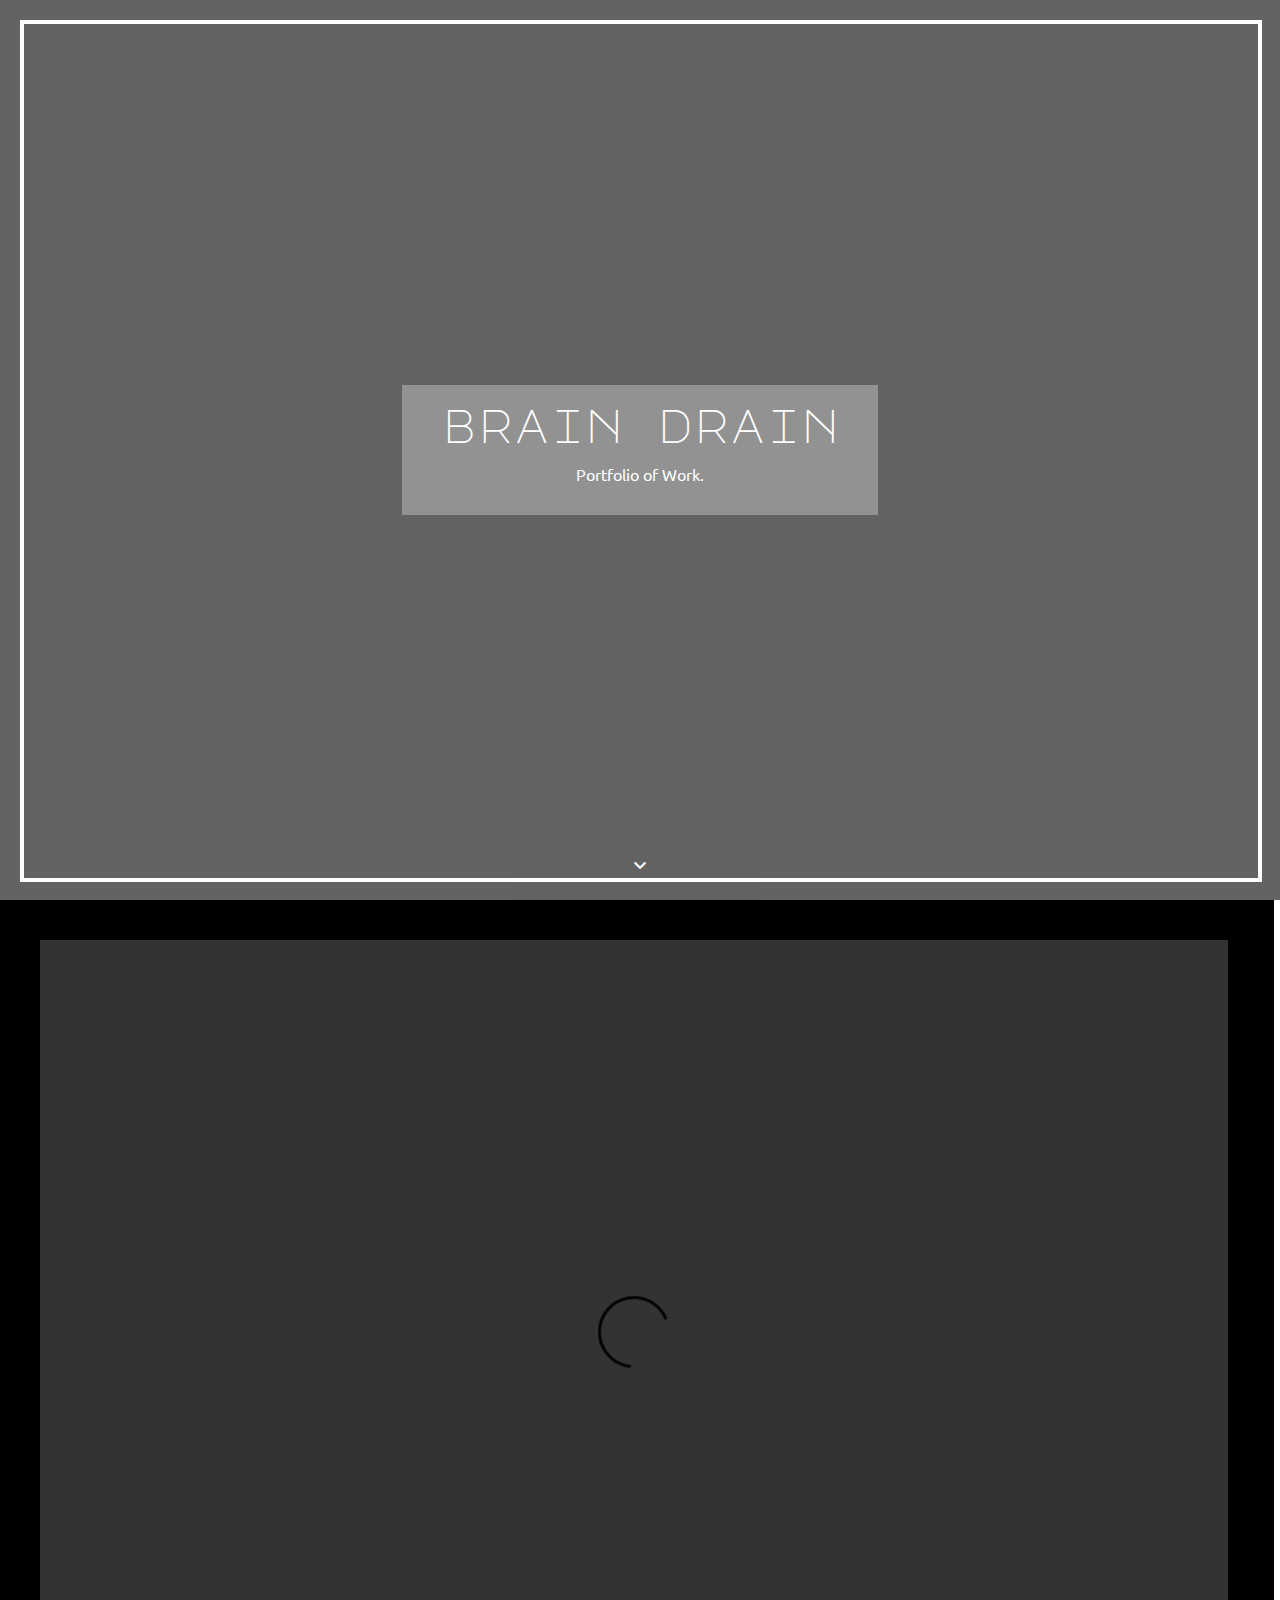
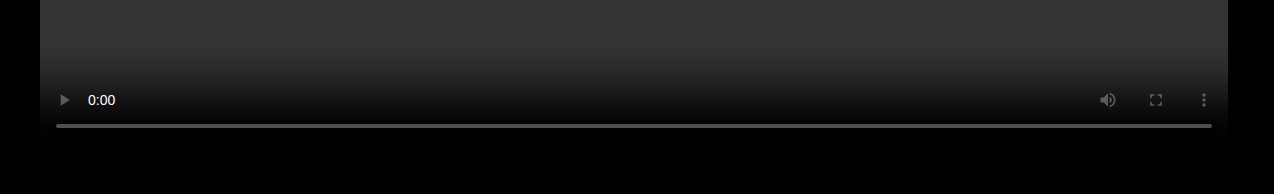
==== bd.html @ 3e927f4b "Add files via upload" ====
<!doctype html>

<html lang="en">

<head>
    <meta charset="utf-8">

    <title>Final Year Project</title>
    <meta name="description" content="Amna ka portfolio">
    <meta name="author" content="Amna Anwar">

    <link rel="stylesheet" href="https://use.fontawesome.com/releases/v5.6.3/css/all.css" integrity="sha384-UHRtZLI+pbxtHCWp1t77Bi1L4ZtiqrqD80Kn4Z8NTSRyMA2Fd33n5dQ8lWUE00s/" crossorigin="anonymous">
    <link href="https://fonts.googleapis.com/icon?family=Material+Icons" rel="stylesheet">
    <link rel="stylesheet" href="css/layout-screens.css">
</head>

<body>
    <div id="border">

    </div>
    <header id="header">
        <div class="center">
            <h1>brain drain</h1>
            <p>Portfolio of Work.</p>
            <center>
                <div id="social">
                    <a href="index.html"><i class="fas fa-home"></i></a>
                </div>
            </center>
        </div>
        <div class="scroll-down" onclick="document.querySelector('#video').scrollIntoView({ behavior: 'smooth' });">
            <i class="material-icons">
                keyboard_arrow_down
            </i>
        </div>
    </header>
    <div class="col-2-3" id="video">
        <video width="100%" autoplay controls id="video">
            <source src="vid/BrainDrain.mp4" type="video/mp4">
            Your browser does not support the video tag.
        </video>
    </div>
</body>

</html>
---- css/layout-screens.css ----
@import url('https://fonts.googleapis.com/css?family=Ubuntu');
@import url('https://fonts.googleapis.com/css?family=Major+Mono+Display');

html,
header,
body {
    width: 100%;
    height: 100%;
    margin: 0;
    border: 0;
    font-family: 'Ubuntu', sans-serif;
}

header {
    width: 100%;
    height: 100%;
    background-color: #212121;
    background-size: cover;
    background-position: center center;
    position: relative;
    opacity: 70%;
}

.center {
    position: absolute;
    top: 50%;
    left: 50%;
    transform: translate(-50%, -50%);
    color: white;
    text-align: center;

    background-color: rgba(255, 255, 255, 0.3);
    padding-left: 40px;
    padding-right: 40px;
    padding-top: 15px;
    padding-bottom: 15px;
}

.center h1 {
    font-weight: 200;
    font-size: 3rem;
    margin: 0;
    font-family: 'Major Mono Display', monospace;
}

.scroll-down {
    position: absolute;
    bottom: 12px;
    left: 0;
    right: 0;
    text-align: center;
    color: white;
    font-size: 3rem;
}

.scroll-up {
    position: absolute;
    top: 12px;
    left: 0;
    right: 0;
    text-align: center;
    color: white;
    font-size: 3rem;
}

#border {
    width: calc(100% - 46px);
    height: calc(100% - 46px);
    position: fixed;
    margin: 20px;
    border: 4px solid white;
    z-index: 10;
    pointer-events: none;
}

#video {
    width: calc(100% - 46px);
    height: calc(100% - 46px);
    padding: 20px;
    background-color: black;
}

#social {
    color: white;
    z-index: 100;
    margin-top: 30px;
    position: absolute;
    width: auto;
    left: 50%;
    transform: translateX(-50%);
}

.fab, .fas {
    margin-left: 6px;
    margin-right: 6px;
}

#social a {
    color: white;
    text-decoration: none;
}

.scroll-left {
    top: 50%;
    transform: translateY(-50%);
    position: fixed;
    z-index: 100;
    color: white;
    padding: 24px;
}

.scroll-right {
    top: 50%;
    right: 0;
    transform: translateY(-50%);
    position: fixed;
    z-index: 100;
    color: white;
    padding: 24px;
}
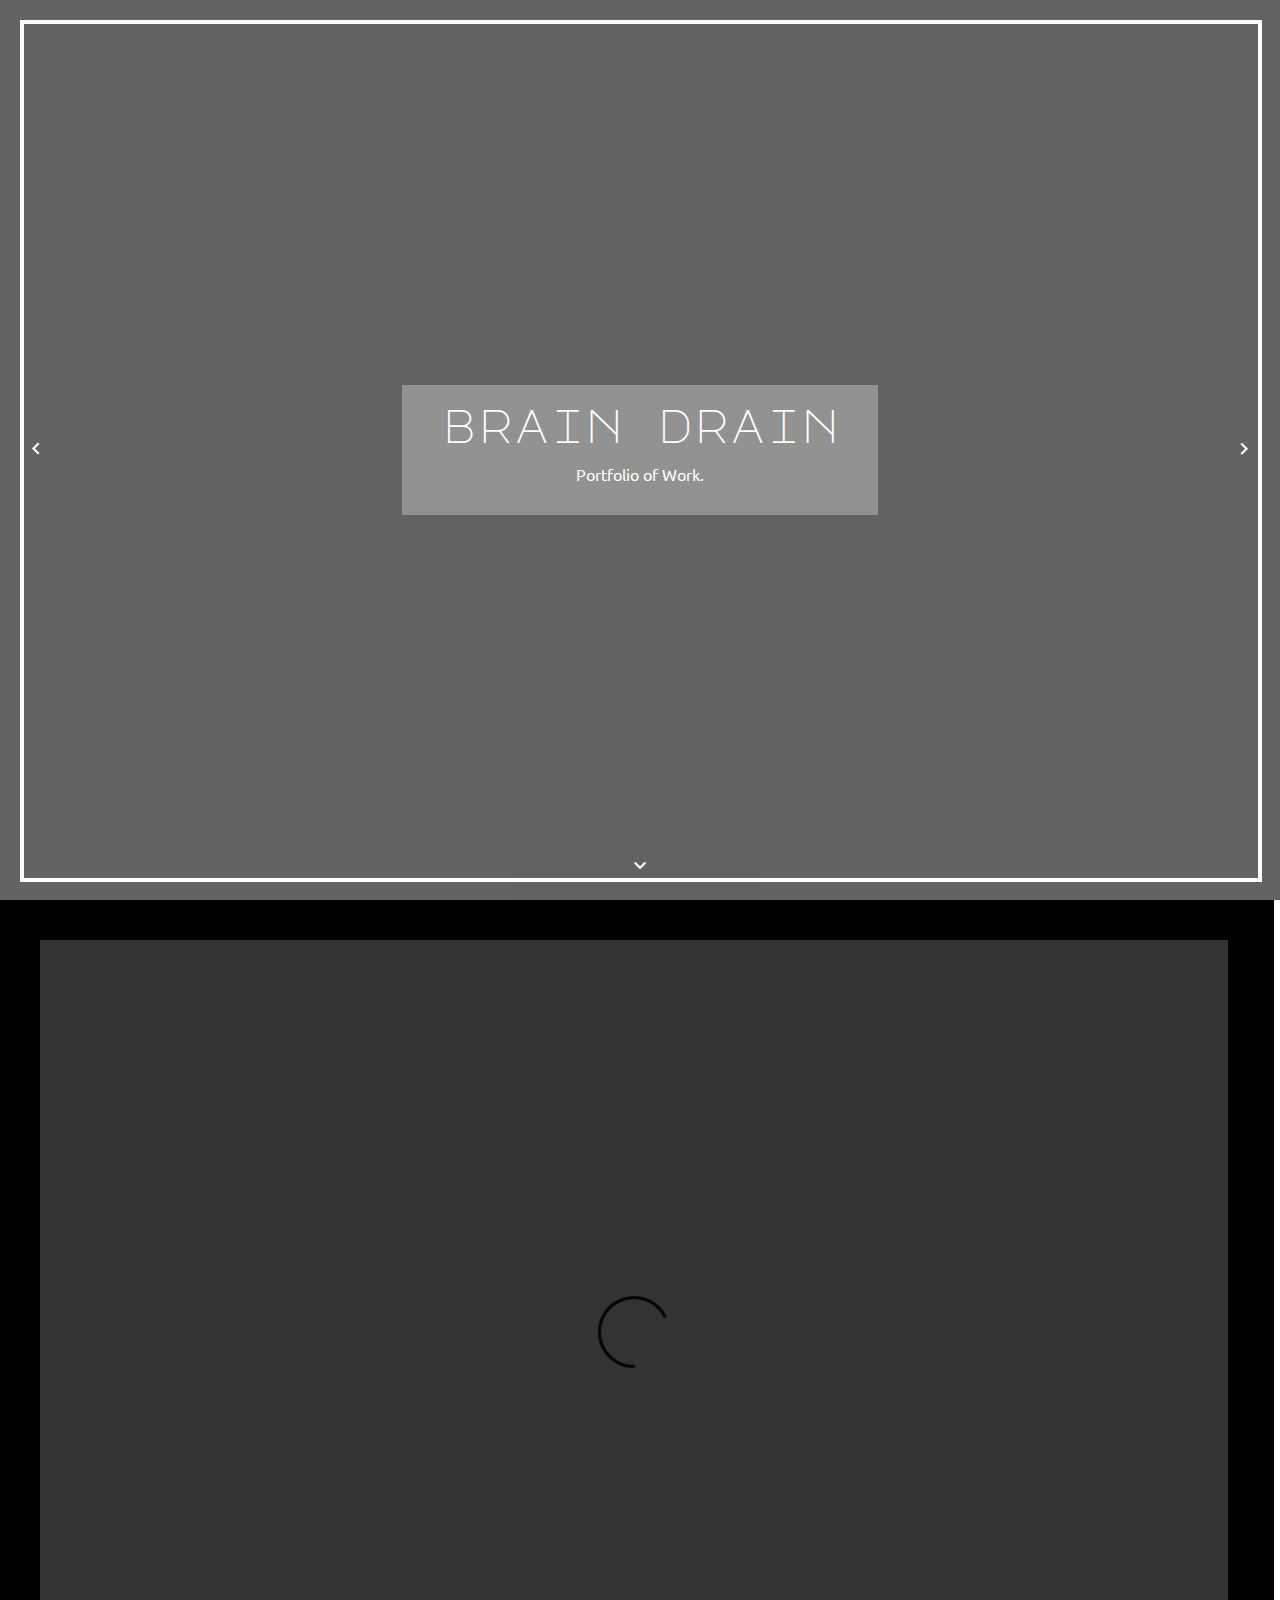
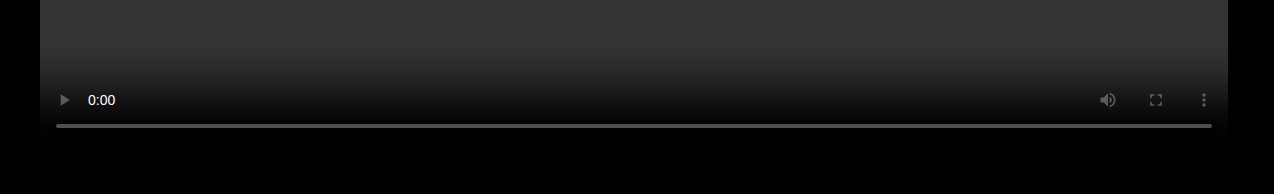
==== commit d19cb725: "Fixed Responsive Tag" ====
--- a/bd.html
+++ b/bd.html
@@ -8,6 +8,7 @@
     <title>Final Year Project</title>
     <meta name="description" content="Amna ka portfolio">
     <meta name="author" content="Amna Anwar">
+    <meta name="viewport" content="width=device-width, initial-scale=1">
 
     <link rel="stylesheet" href="https://use.fontawesome.com/releases/v5.6.3/css/all.css" integrity="sha384-UHRtZLI+pbxtHCWp1t77Bi1L4ZtiqrqD80Kn4Z8NTSRyMA2Fd33n5dQ8lWUE00s/" crossorigin="anonymous">
     <link href="https://fonts.googleapis.com/icon?family=Material+Icons" rel="stylesheet">
@@ -17,6 +18,17 @@
 <body>
     <div id="border">
 
+    </div>
+    <div class="scroll-left" onclick="window.location = 'wap.html';">
+        <i class="material-icons">
+            keyboard_arrow_left
+        </i>
+    </div>
+
+    <div class="scroll-right" onclick="window.location = 'fyp.html';">
+        <i class="material-icons">
+            keyboard_arrow_right
+        </i>
     </div>
     <header id="header">
         <div class="center">
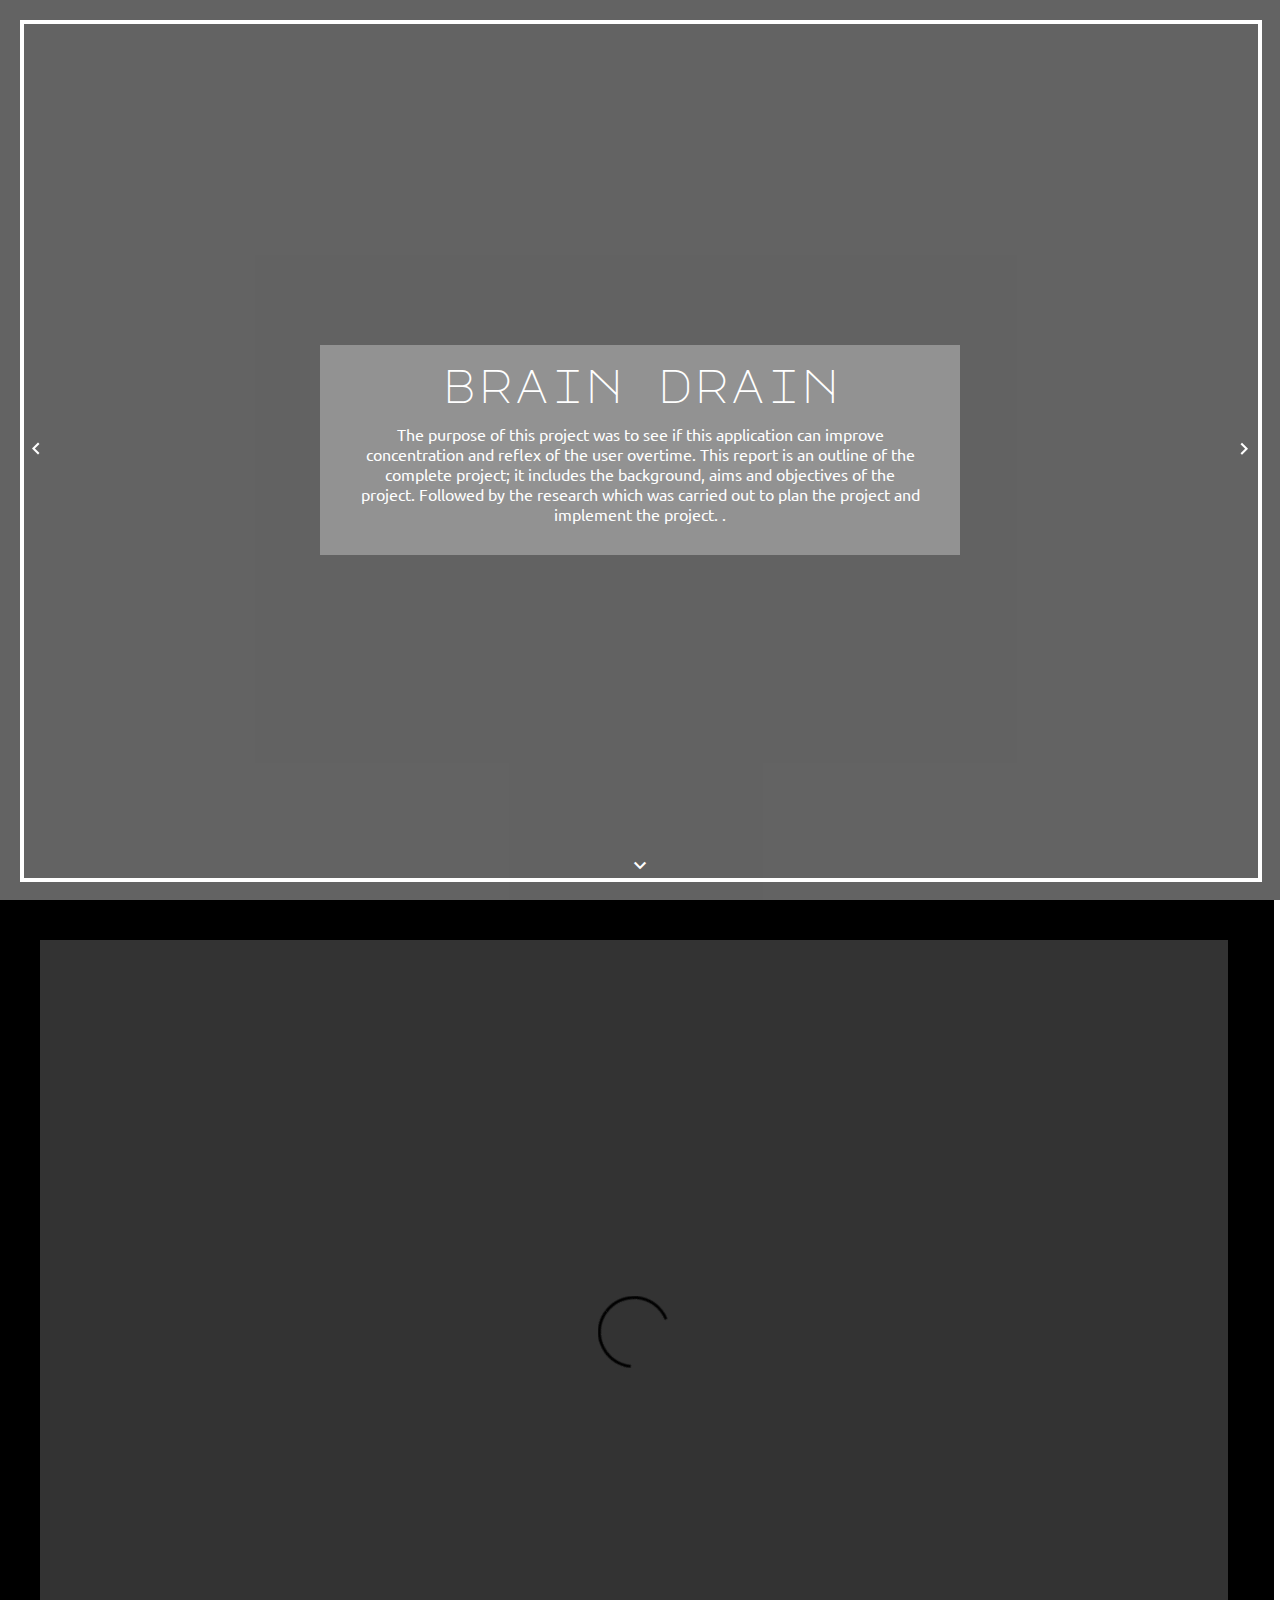
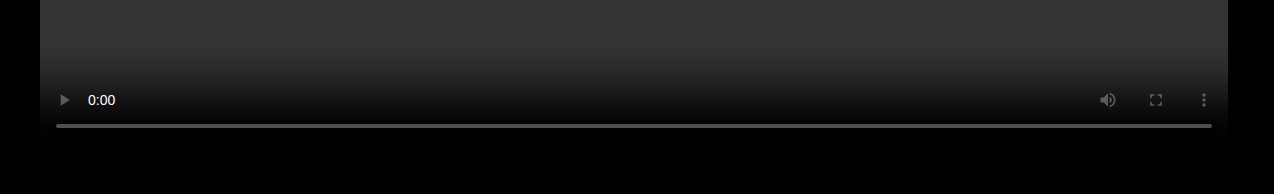
==== commit 15536b19: "Add files via upload" ====
--- a/bd.html
+++ b/bd.html
@@ -33,7 +33,7 @@
     <header id="header">
         <div class="center">
             <h1>brain drain</h1>
-            <p>Portfolio of Work.</p>
+            <p>The purpose of this project was to see if this application can improve concentration and reflex of the user overtime. This report is an outline of the complete project; it includes the background, aims and objectives of the project. Followed by the research which was carried out to plan the project and implement the project. .</p>
             <center>
                 <div id="social">
                     <a href="index.html"><i class="fas fa-home"></i></a>
